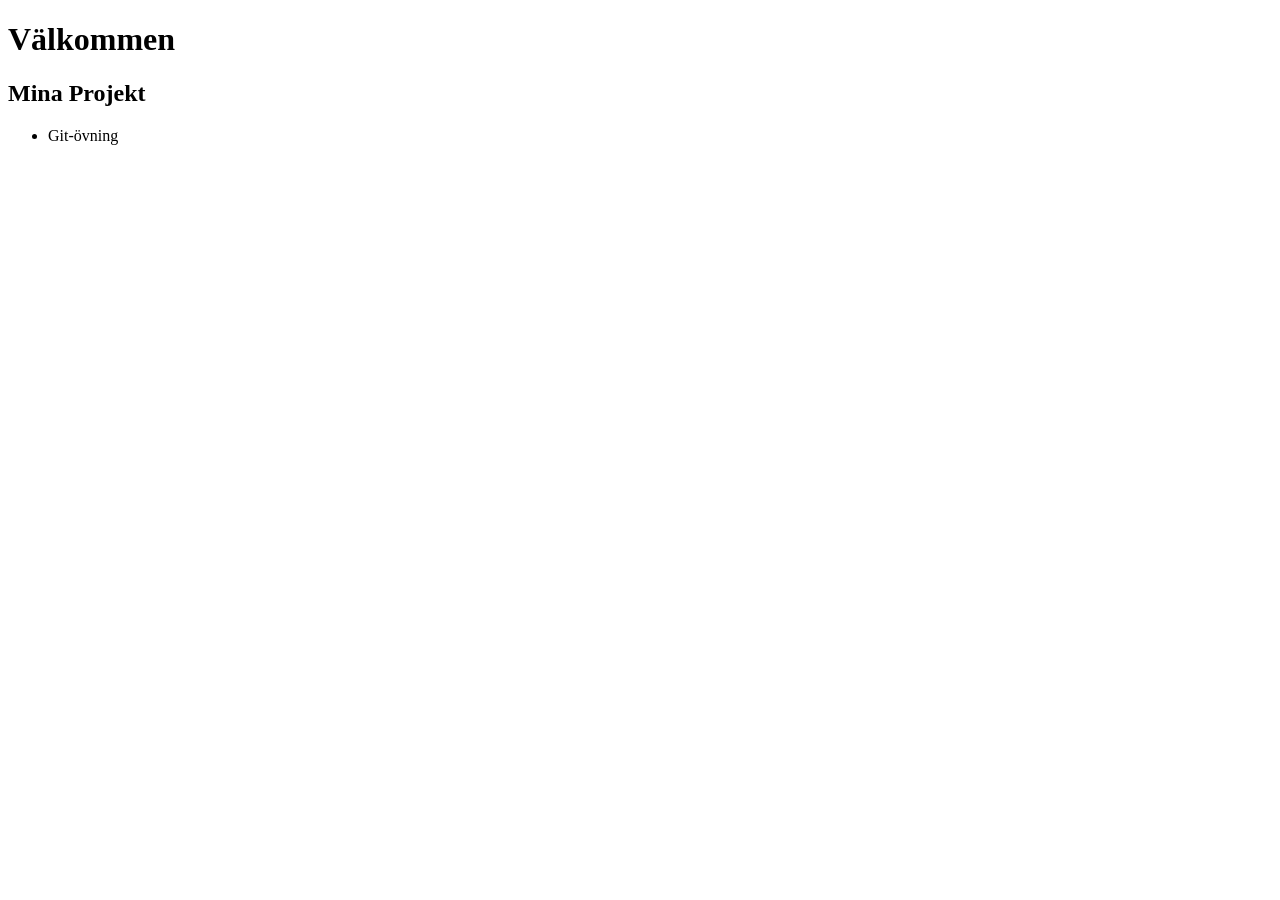
==== index.html @ c4689538 "Add projects section" ====
<!DOCTYPE html>
<html>
  <head>
    <title>Min Portfolio</title>
  </head>
  <body>
    <h1>Välkommen</h1>
    <section id="projects">
      <h2>Mina Projekt</h2>
      <ul>
        <li>Git-övning</li>
      </ul>
    </section>
  </body>
</html>
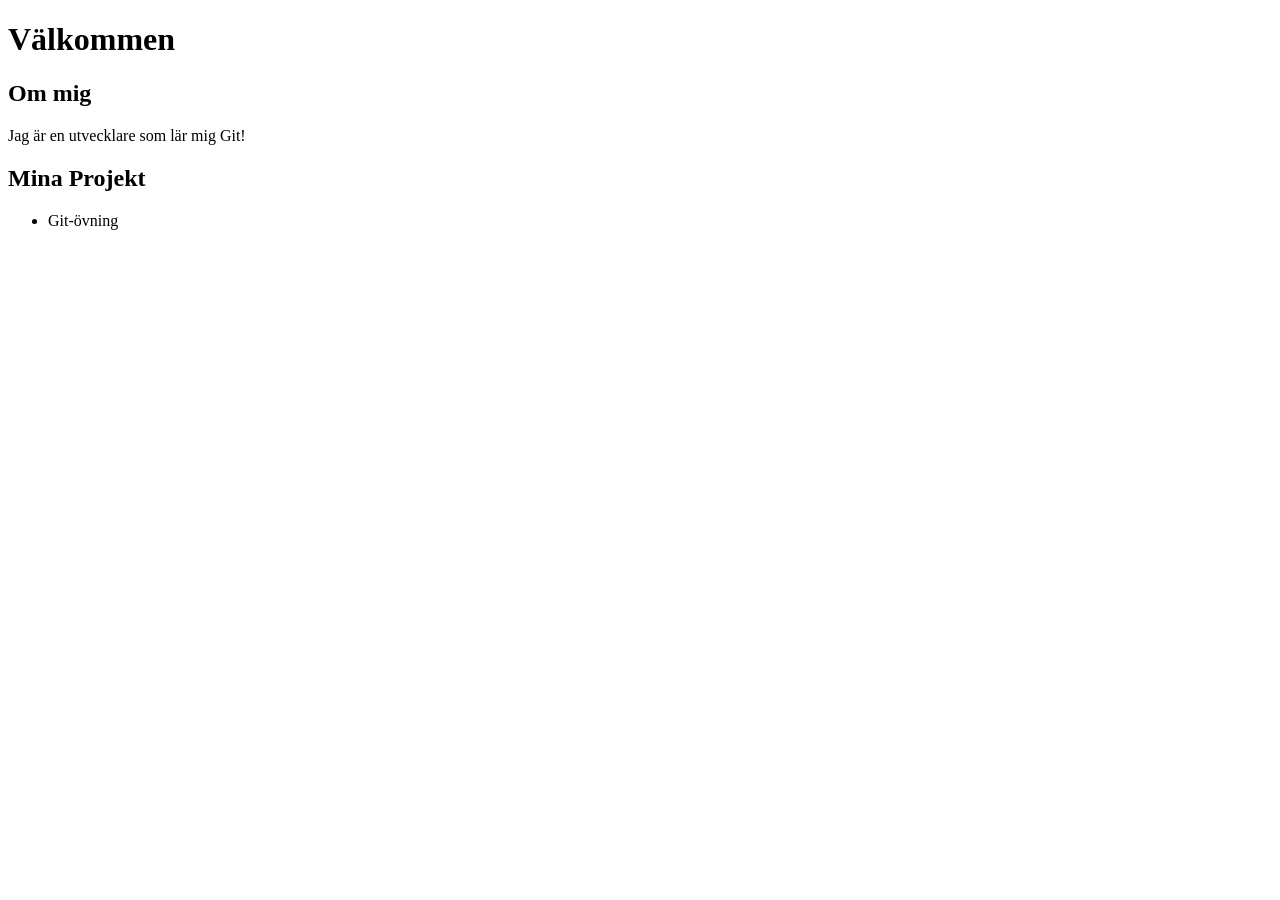
==== commit ca711fdc: "Merge feature/projects - resolve conflict" ====
--- a/index.html
+++ b/index.html
@@ -5,6 +5,10 @@
   </head>
   <body>
     <h1>Välkommen</h1>
+    <section id="about">
+      <h2>Om mig</h2>
+      <p>Jag är en utvecklare som lär mig Git!</p>
+    </section>
     <section id="projects">
       <h2>Mina Projekt</h2>
       <ul>
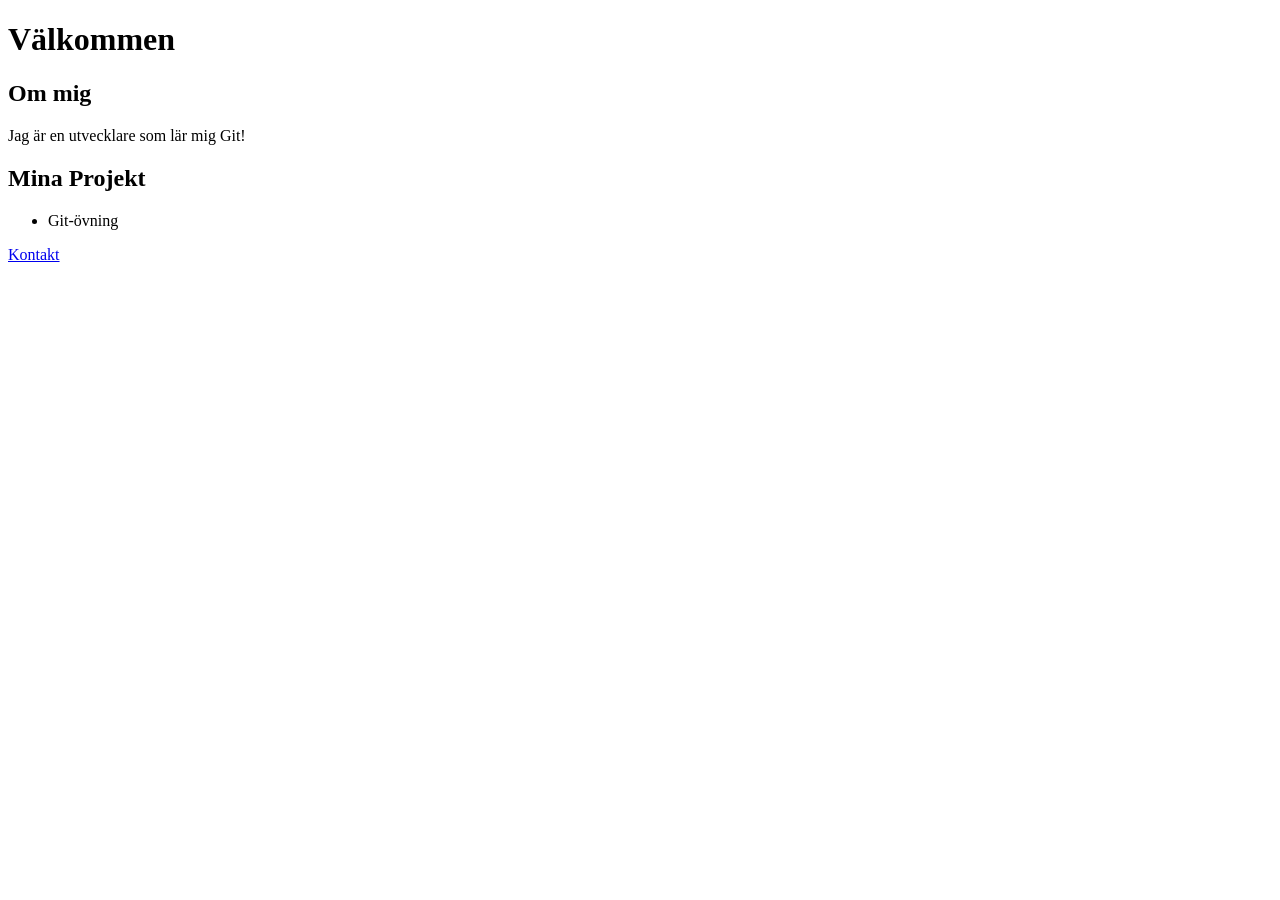
==== commit 8da058cb: "Add navigation to contact page" ====
--- a/index.html
+++ b/index.html
@@ -15,5 +15,8 @@
         <li>Git-övning</li>
       </ul>
     </section>
+    <nav>
+      <a href="contact.html">Kontakt</a>
+    </nav>
   </body>
 </html>
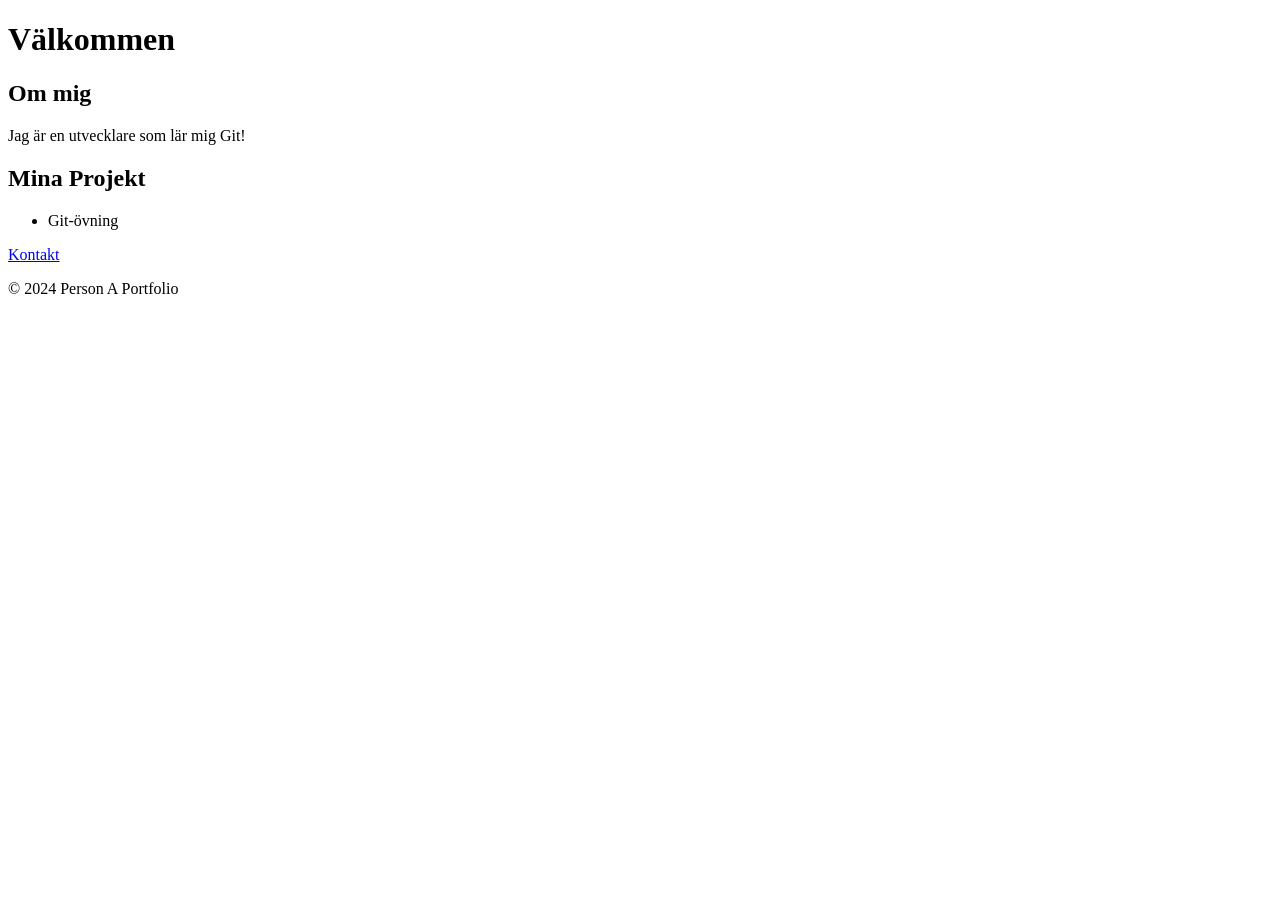
==== commit 10da7ab4: "Add footer" ====
--- a/index.html
+++ b/index.html
@@ -18,5 +18,8 @@
     <nav>
       <a href="contact.html">Kontakt</a>
     </nav>
+    <footer>
+      <p>© 2024 Person A Portfolio</p>
+    </footer>
   </body>
 </html>
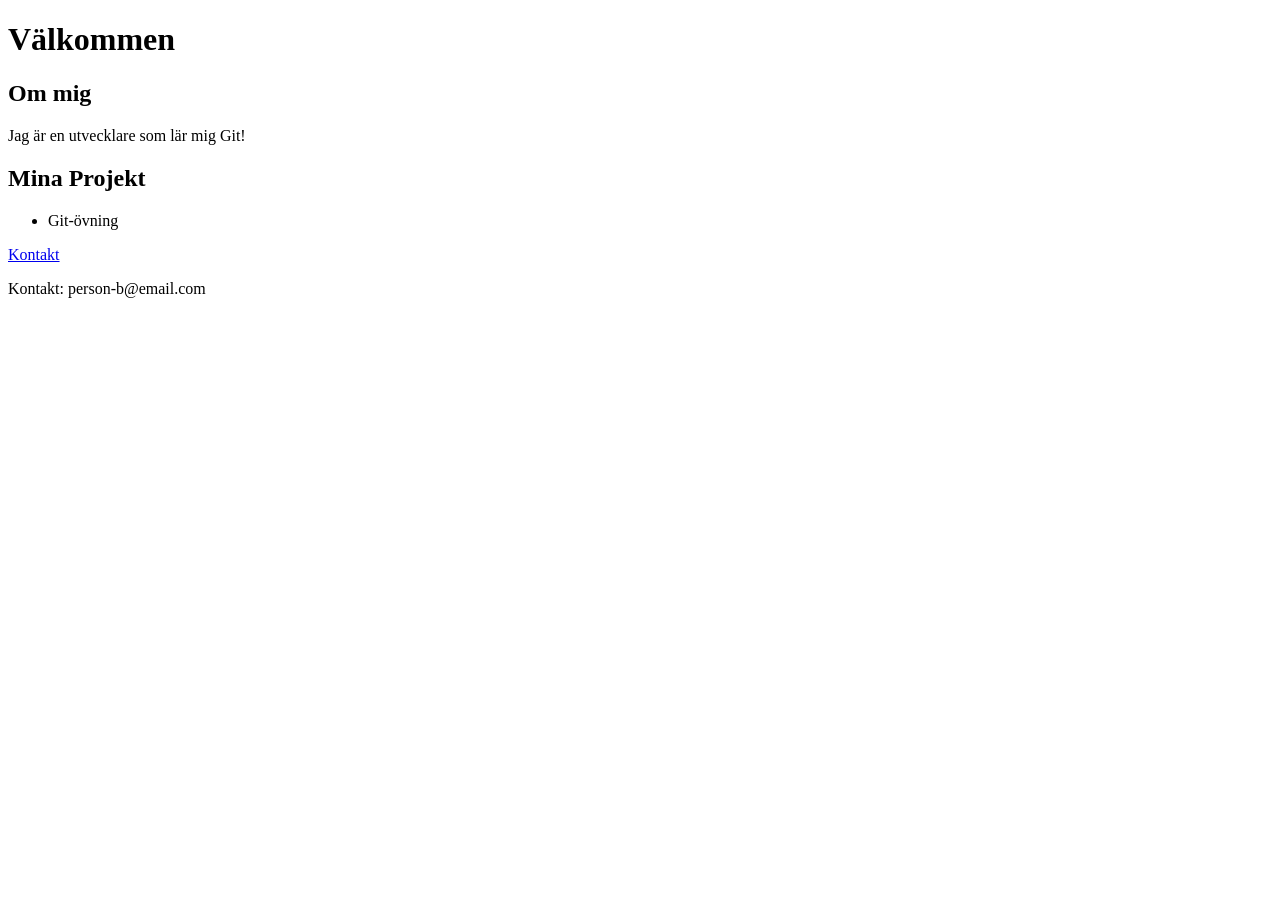
==== commit 21b905ca: "Add contact footer" ====
--- a/index.html
+++ b/index.html
@@ -19,7 +19,7 @@
       <a href="contact.html">Kontakt</a>
     </nav>
     <footer>
-      <p>© 2024 Person A Portfolio</p>
-    </footer>
+    <p>Kontakt: person-b@email.com</p>
+</footer>
   </body>
 </html>
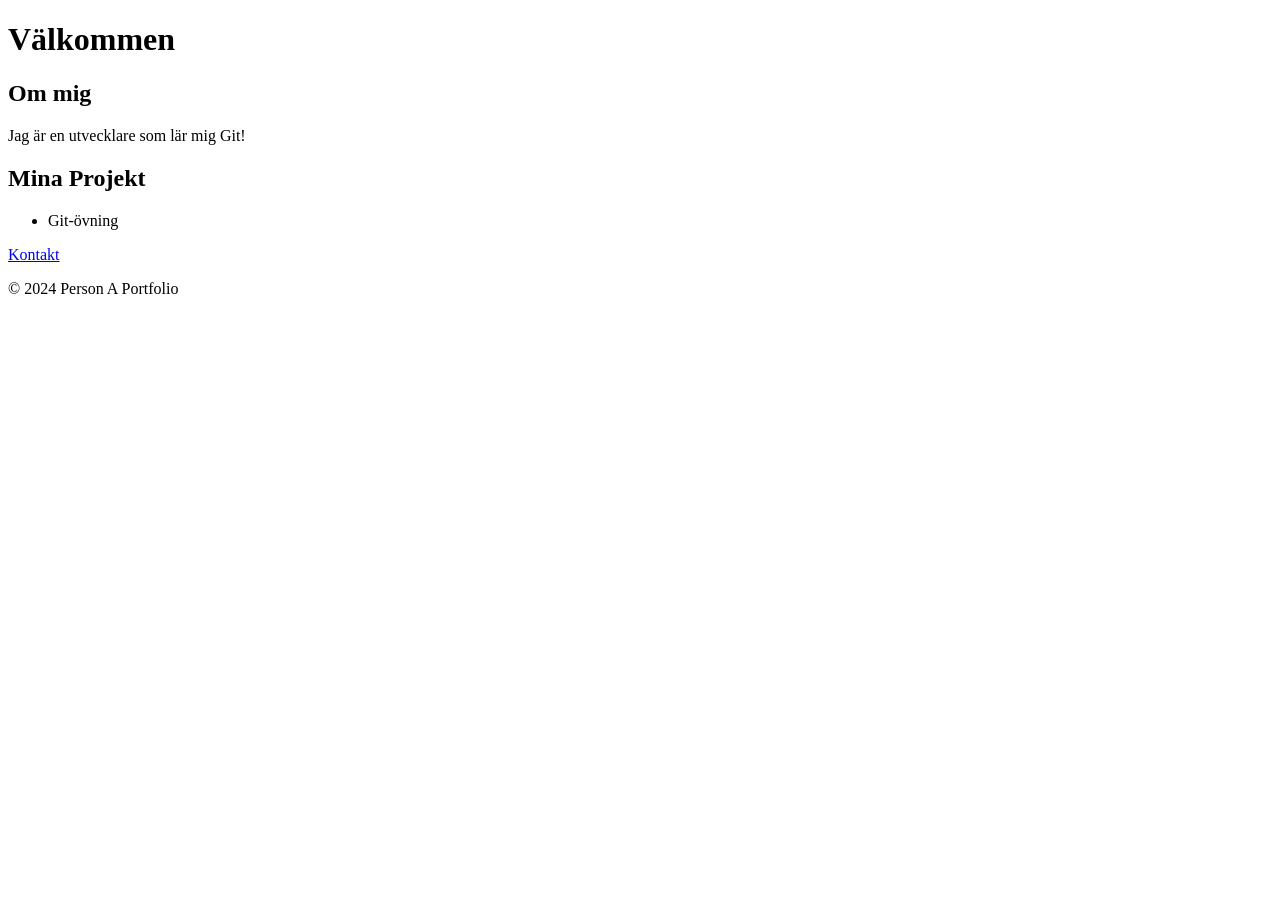
==== commit 004bbefc: "Merge pull request #4 from christianeriksson06/person-a/footer Add footer" ====
--- a/index.html
+++ b/index.html
@@ -19,7 +19,7 @@
       <a href="contact.html">Kontakt</a>
     </nav>
     <footer>
-    <p>Kontakt: person-b@email.com</p>
-</footer>
+      <p>© 2024 Person A Portfolio</p>
+    </footer>
   </body>
 </html>
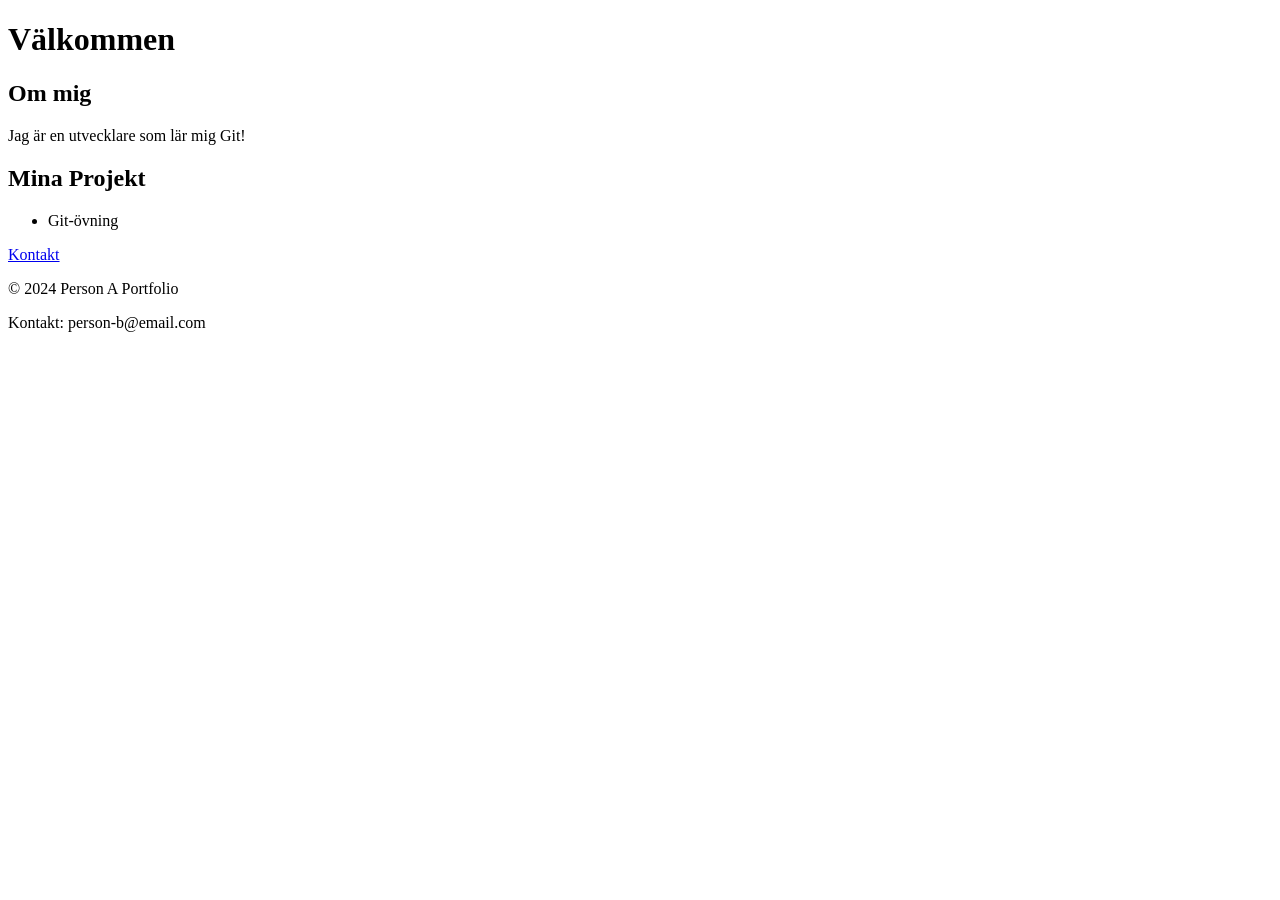
==== commit 21cb1d1e: "Merge branch 'master' into person-b/footer" ====
--- a/index.html
+++ b/index.html
@@ -19,7 +19,8 @@
       <a href="contact.html">Kontakt</a>
     </nav>
     <footer>
-      <p>© 2024 Person A Portfolio</p>
+       <p>© 2024 Person A Portfolio</p>
+       <p>Kontakt: person-b@email.com</p>
     </footer>
   </body>
 </html>
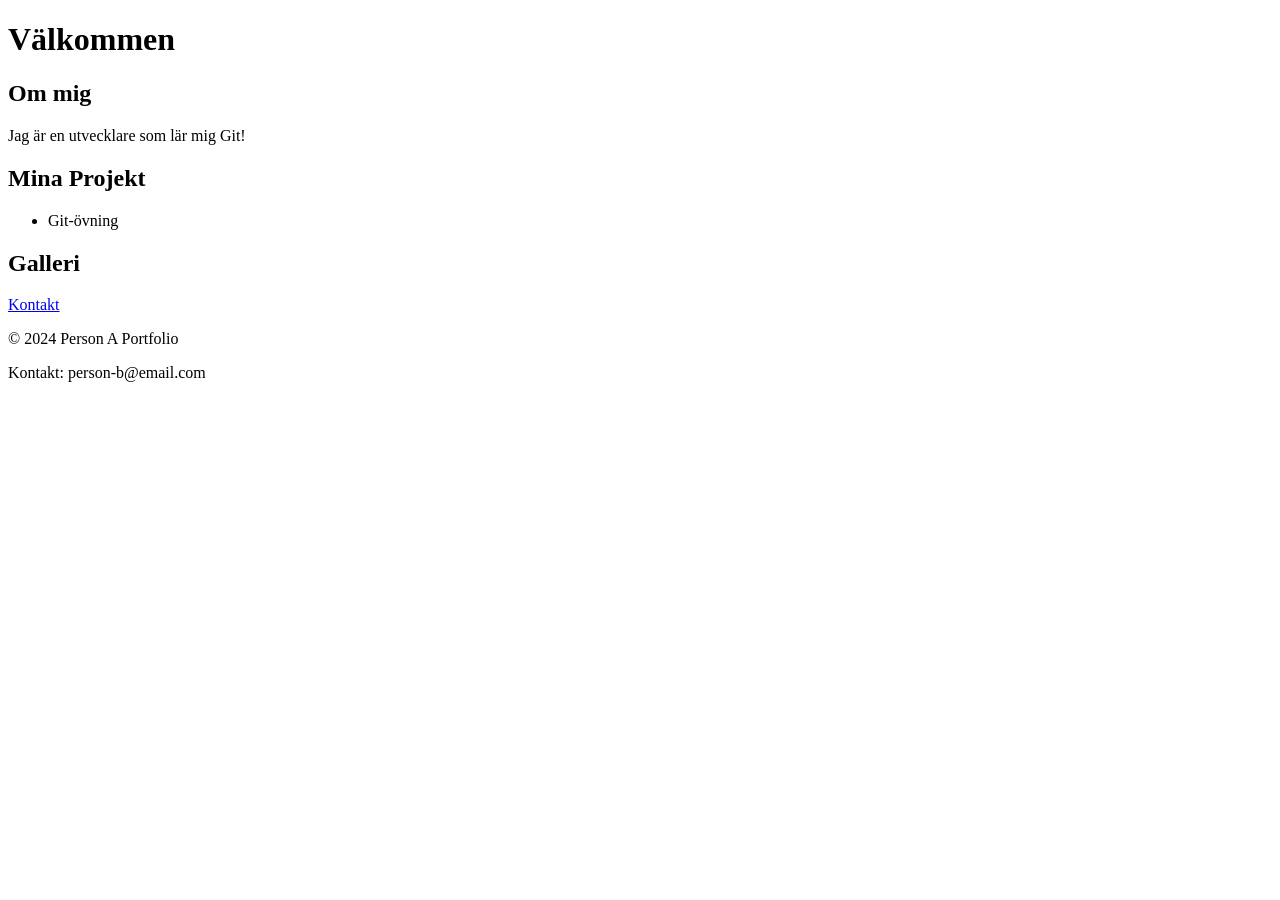
==== commit de79c8ac: "Add complete gallery section with grid layout - Gallery HTML structure - Grid CSS styling" ====
--- a/index.html
+++ b/index.html
@@ -15,12 +15,14 @@
         <li>Git-övning</li>
       </ul>
     </section>
+    <section id="gallery"><h2>Galleri</h2></section>
+    <div class="image-grid"></div>
     <nav>
       <a href="contact.html">Kontakt</a>
     </nav>
     <footer>
-       <p>© 2024 Person A Portfolio</p>
-       <p>Kontakt: person-b@email.com</p>
+      <p>© 2024 Person A Portfolio</p>
+      <p>Kontakt: person-b@email.com</p>
     </footer>
   </body>
 </html>
